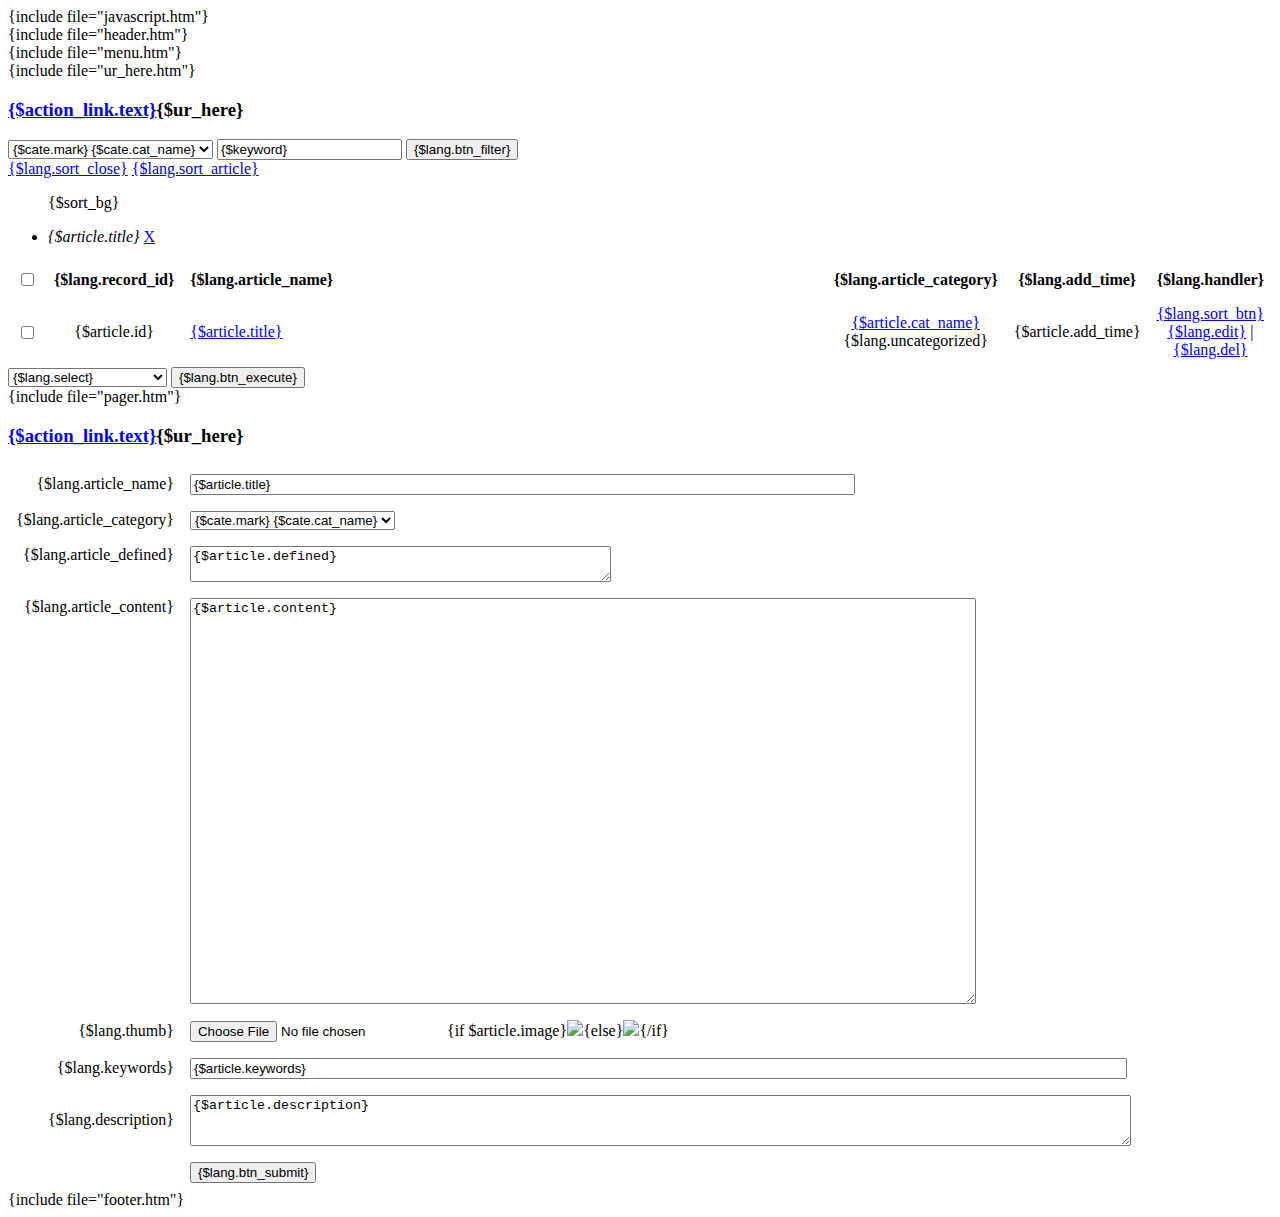
==== admin/templates/article.htm @ bfc47800 "no message" ====
<!DOCTYPE html PUBLIC "-//W3C//DTD HTML 4.01 Transitional//EN" "http://www.w3.org/TR/html4/loose.dtd">
<html>
<head>
<meta http-equiv="Content-Type" content="text/html; charset=UTF-8">
<title>{$lang.home}{if $ur_here} - {$ur_here} {/if}</title>
<meta name="Copyright" content="Douco Design." />
<link href="templates/public.css" rel="stylesheet" type="text/css">
{include file="javascript.htm"}
<script type="text/javascript" src="images/jquery.autotextarea.js"></script>
</head>
<body>
<div id="dcWrap">
 {include file="header.htm"}
 <div id="dcLeft">{include file="menu.htm"}</div>
 <div id="dcMain">
   {include file="ur_here.htm"}
   <div class="mainBox" style="{$workspace.height}">
    <!-- {if $rec eq 'default'} 文章列表 -->
    <h3><a href="{$action_link.href}" class="actionBtn add">{$action_link.text}</a>{$ur_here}</h3>
    <div class="filter">
    <form action="article.php" method="post">
     <select name="cat_id">
      <option value="0">{$lang.uncategorized}</option>
      <!-- {foreach from=$article_category item=cate} -->
      <!-- {if $cate.cat_id eq $cat_id} -->
      <option value="{$cate.cat_id}" selected="selected">{$cate.mark} {$cate.cat_name}</option>
      <!-- {else} -->
      <option value="{$cate.cat_id}">{$cate.mark} {$cate.cat_name}</option>
      <!-- {/if} -->
      <!-- {/foreach} -->
     </select>
     <input name="keyword" type="text" class="inpMain" value="{$keyword}" size="20" />
     <input name="submit" class="btnGray" type="submit" value="{$lang.btn_filter}" />
    </form>
    <span>
    <!-- {if $if_sort} -->
    <a class="btnGray" href="article.php?rec=sort">{$lang.sort_close}</a>
    <!-- {else} -->
    <a class="btnGray" href="article.php?rec=sort">{$lang.sort_article}</a>
    <!-- {/if} -->
    </span>
    </div>
    <!-- {if $if_sort} -->
    <div class="homeSortRight">
     <ul class="homeSortBg">
      {$sort_bg}
     </ul>
     <ul class="homeSortList">
      <!-- {foreach from=$sort name=sort item=article} -->
      <li>
       <em>{$article.title}</em>
       <a href="article.php?rec=del_sort&id={$article.id}" title="{$lang.sort_cancel}">X</a>
      </li>
      <!-- {/foreach} -->
     </ul>
    </div>
    <!-- {/if} -->
    <div id="list"{if $if_sort} class="homeSortLeft"{/if}>
    <form name="action" method="post" action="article.php?rec=action">
    <table width="100%" border="0" cellpadding="8" cellspacing="0" class="tableBasic">
     <tr>
      <th width="22" align="center"><input name='chkall' type='checkbox' id='chkall' onclick='selectcheckbox(this.form)' value='check'></th>
      <th width="40" align="center">{$lang.record_id}</th>
      <th align="left">{$lang.article_name}</th>
      <th width="150" align="center">{$lang.article_category}</th>
      <th width="80" align="center">{$lang.add_time}</th>
      <th width="80" align="center">{$lang.handler}</th>
     </tr>
     <!-- {foreach from=$article_list item=article} -->
     <tr>
      <td align="center"><input type="checkbox" name="checkbox[]" value="{$article.id}" /></td>
      <td align="center">{$article.id}</td>
      <td><a href="article.php?rec=edit&id={$article.id}">{$article.title}</a><!-- {if $article.image} --> <a href="../{$article.image}" target="_blank"><img src="images/icon_picture.png" width="16" height="16" align="absMiddle"></a><!-- {/if} --></td>
      <td align="center"><!-- {if $article.cat_name} --><a href="article.php?cat_id={$article.cat_id}">{$article.cat_name}</a><!-- {else} -->{$lang.uncategorized}<!-- {/if} --></td>
      <td align="center">{$article.add_time}</td>
      <td align="center">
       <!-- {if $if_sort} -->
       <a href="article.php?rec=set_sort&id={$article.id}">{$lang.sort_btn}</a>
       <!-- {else} -->
       <a href="article.php?rec=edit&id={$article.id}">{$lang.edit}</a> | <a href="article.php?rec=del&id={$article.id}">{$lang.del}</a>
       <!-- {/if} -->
      </td>
     </tr>
     <!-- {/foreach} -->
    </table>
    <div class="action">
     <select name="action" onchange="douAction()">
      <option value="0">{$lang.select}</option>
      <option value="del_all">{$lang.del}</option>
      <option value="category_move">{$lang.category_move}</option>
     </select>
     <select name="new_cat_id" style="display:none">
      <option value="0">{$lang.uncategorized}</option>
      <!-- {foreach from=$article_category item=cate} -->
      <!-- {if $cate.cat_id eq $cat_id} -->
      <option value="{$cate.cat_id}" selected="selected">{$cate.mark} {$cate.cat_name}</option>
      <!-- {else} -->
      <option value="{$cate.cat_id}">{$cate.mark} {$cate.cat_name}</option>
      <!-- {/if} -->
      <!-- {/foreach} -->
     </select>
     <input name="submit" class="btn" type="submit" value="{$lang.btn_execute}" />
    </div>
    </form>
    </div>
    <div class="clear"></div>
    {include file="pager.htm"}
    <!-- {/if} -->
    <!-- {if $rec eq 'add' || $rec eq 'edit'} 文章添加或编辑 -->
    <h3><a href="{$action_link.href}" class="actionBtn">{$action_link.text}</a>{$ur_here}</h3>
    <form action="article.php?rec={$form_action}" method="post" enctype="multipart/form-data">
     <table width="100%" border="0" cellpadding="8" cellspacing="0" class="tableBasic">
      <tr>
       <td width="90" align="right">{$lang.article_name}</td>
       <td>
        <input type="text" name="title" value="{$article.title}" size="80" class="inpMain" />
       </td>
      </tr>
      <tr>
       <td align="right">{$lang.article_category}</td>
       <td>
        <select name="cat_id">
         <option value="0">{$lang.uncategorized}</option>
         <!-- {foreach from=$article_category item=cate} -->
         <!-- {if $cate.cat_id eq $article.cat_id} -->
         <option value="{$cate.cat_id}" selected="selected">{$cate.mark} {$cate.cat_name}</option>
         <!-- {else} -->
         <option value="{$cate.cat_id}">{$cate.mark} {$cate.cat_name}</option>
         <!-- {/if} -->
         <!-- {/foreach} -->
        </select>
       </td>
      </tr>
      <!-- {if $article.defined} -->
      <tr>
       <td align="right" valign="top">{$lang.article_defined}</td>
       <td>
        <textarea name="defined" id="defined" cols="50" class="textAreaAuto" style="height:{$article.defined_count}0px">{$article.defined}</textarea>
        <script type="text/javascript">
         {literal}
          $("#defined").autoTextarea({maxHeight:300});
         {/literal}
        </script>
        </td>
      </tr>
      <!-- {/if} -->
      <tr>
       <td align="right" valign="top">{$lang.article_content}</td>
       <td>
        <!-- KindEditor -->
        <script charset="utf-8" src="include/kindeditor/kindeditor.js"></script>
        <script charset="utf-8" src="include/kindeditor/lang/zh_CN.js"></script>
        <script>
        {literal}
         var editor;
         KindEditor.ready(function(K) {
             editor = K.create('#content');
         });
        {/literal}
        </script>
        <!-- /KindEditor -->
        <textarea id="content" name="content" style="width:780px;height:400px;" class="textArea">{$article.content}</textarea>
       </td>
      </tr>
      <tr>
       <td align="right">{$lang.thumb}</td>
       <td>
        <input type="file" name="image" size="38" class="inpFlie" />
        {if $article.image}<a href="../{$article.image}" target="_blank"><img src="images/icon_yes.png"></a>{else}<img src="images/icon_no.png">{/if}</td>
      </tr>
      <tr>
       <td align="right">{$lang.keywords}</td>
       <td>
        <input type="text" name="keywords" value="{$article.keywords}" size="114" class="inpMain" />
       </td>
      </tr>
      <tr>
       <td align="right">{$lang.description}</td>
       <td>
        <textarea name="description" cols="115" rows="3" class="textArea" />{$article.description}</textarea>
       </td>
      </tr>
      <tr>
       <td></td>
       <td>
        <input type="hidden" name="token" value="{$token}" />
        <input type="hidden" name="image" value="{$article.image}">
        <input type="hidden" name="id" value="{$article.id}">
        <input name="submit" class="btn" type="submit" value="{$lang.btn_submit}" />
       </td>
      </tr>
     </table>
    </form>
    <!-- {/if} -->
   </div>
 </div>
 {include file="footer.htm"}
 </div>
<!-- {if $rec eq 'default'} 文章列表 -->
<script type="text/javascript">
{literal}
onload = function()
{
  document.forms['action'].reset();
}

function douAction()
{
    var frm = document.forms['action'];

    frm.elements['new_cat_id'].style.display = frm.elements['action'].value == 'category_move' ? '' : 'none';
}
{/literal}
</script>
<!-- {/if} -->
</body>
</html>
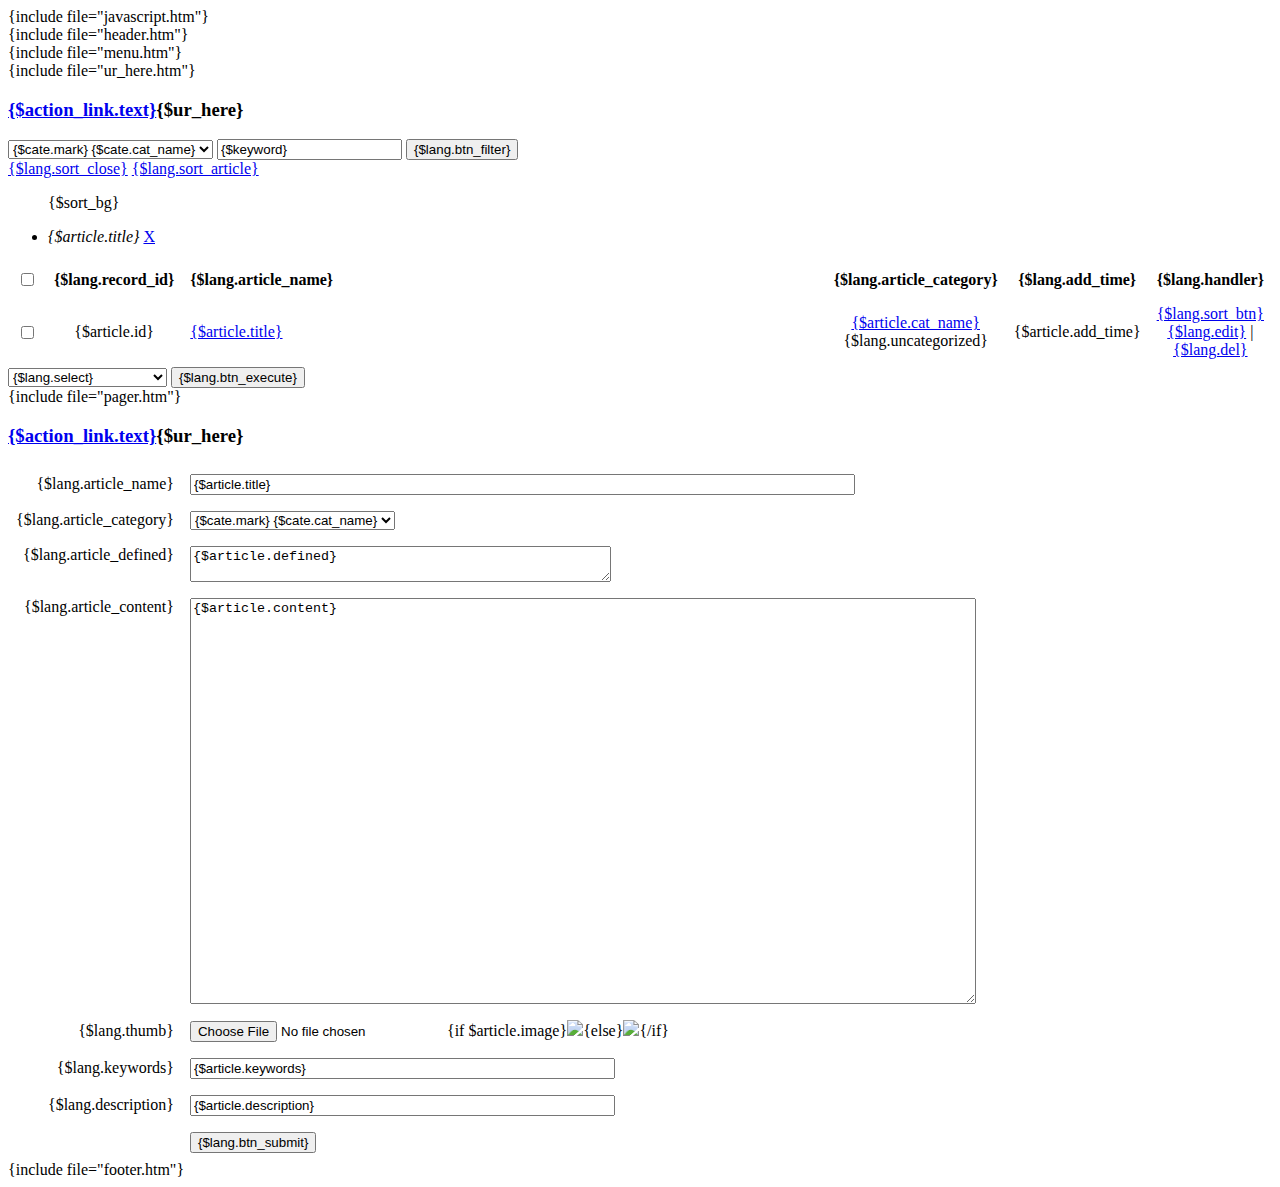
==== commit 6a1b144e: "no message" ====
--- a/admin/templates/article.htm
+++ b/admin/templates/article.htm
@@ -171,13 +171,13 @@
       <tr>
        <td align="right">{$lang.keywords}</td>
        <td>
-        <input type="text" name="keywords" value="{$article.keywords}" size="114" class="inpMain" />
+        <input type="text" name="keywords" value="{$article.keywords}" size="50" class="inpMain" />
        </td>
       </tr>
       <tr>
        <td align="right">{$lang.description}</td>
        <td>
-        <textarea name="description" cols="115" rows="3" class="textArea" />{$article.description}</textarea>
+        <input type="text" name="description" value="{$article.description}" size="50" class="inpMain" />
        </td>
       </tr>
       <tr>
@@ -196,22 +196,20 @@
  </div>
  {include file="footer.htm"}
  </div>
-<!-- {if $rec eq 'default'} 文章列表 -->
-<script type="text/javascript">
-{literal}
-onload = function()
-{
-  document.forms['action'].reset();
-}
+ <script type="text/javascript">
+ {literal}
+ onload = function()
+ {
+   document.forms['action'].reset();
+ }
 
-function douAction()
-{
-    var frm = document.forms['action'];
+ function douAction()
+ {
+     var frm = document.forms['action'];
 
-    frm.elements['new_cat_id'].style.display = frm.elements['action'].value == 'category_move' ? '' : 'none';
-}
-{/literal}
-</script>
-<!-- {/if} -->
+     frm.elements['new_cat_id'].style.display = frm.elements['action'].value == 'category_move' ? '' : 'none';
+ }
+ {/literal}
+ </script>
 </body>
 </html>